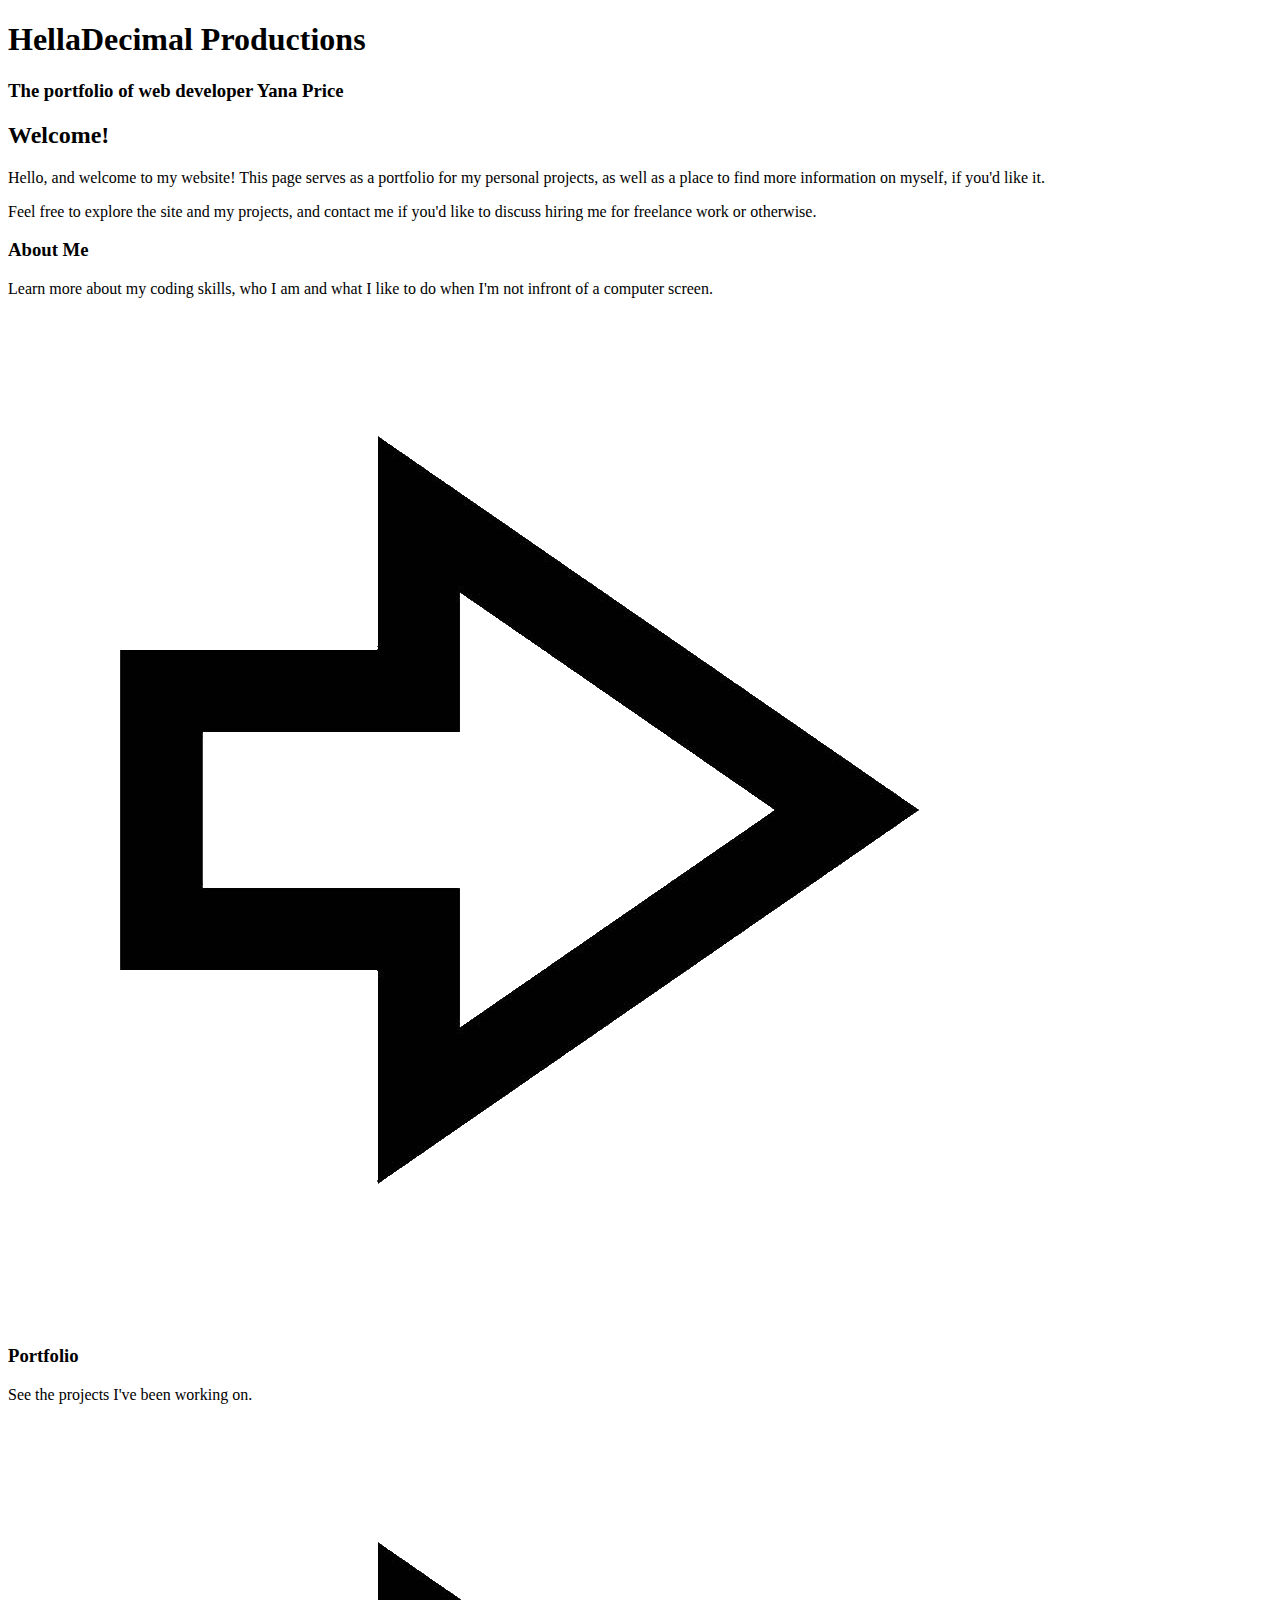
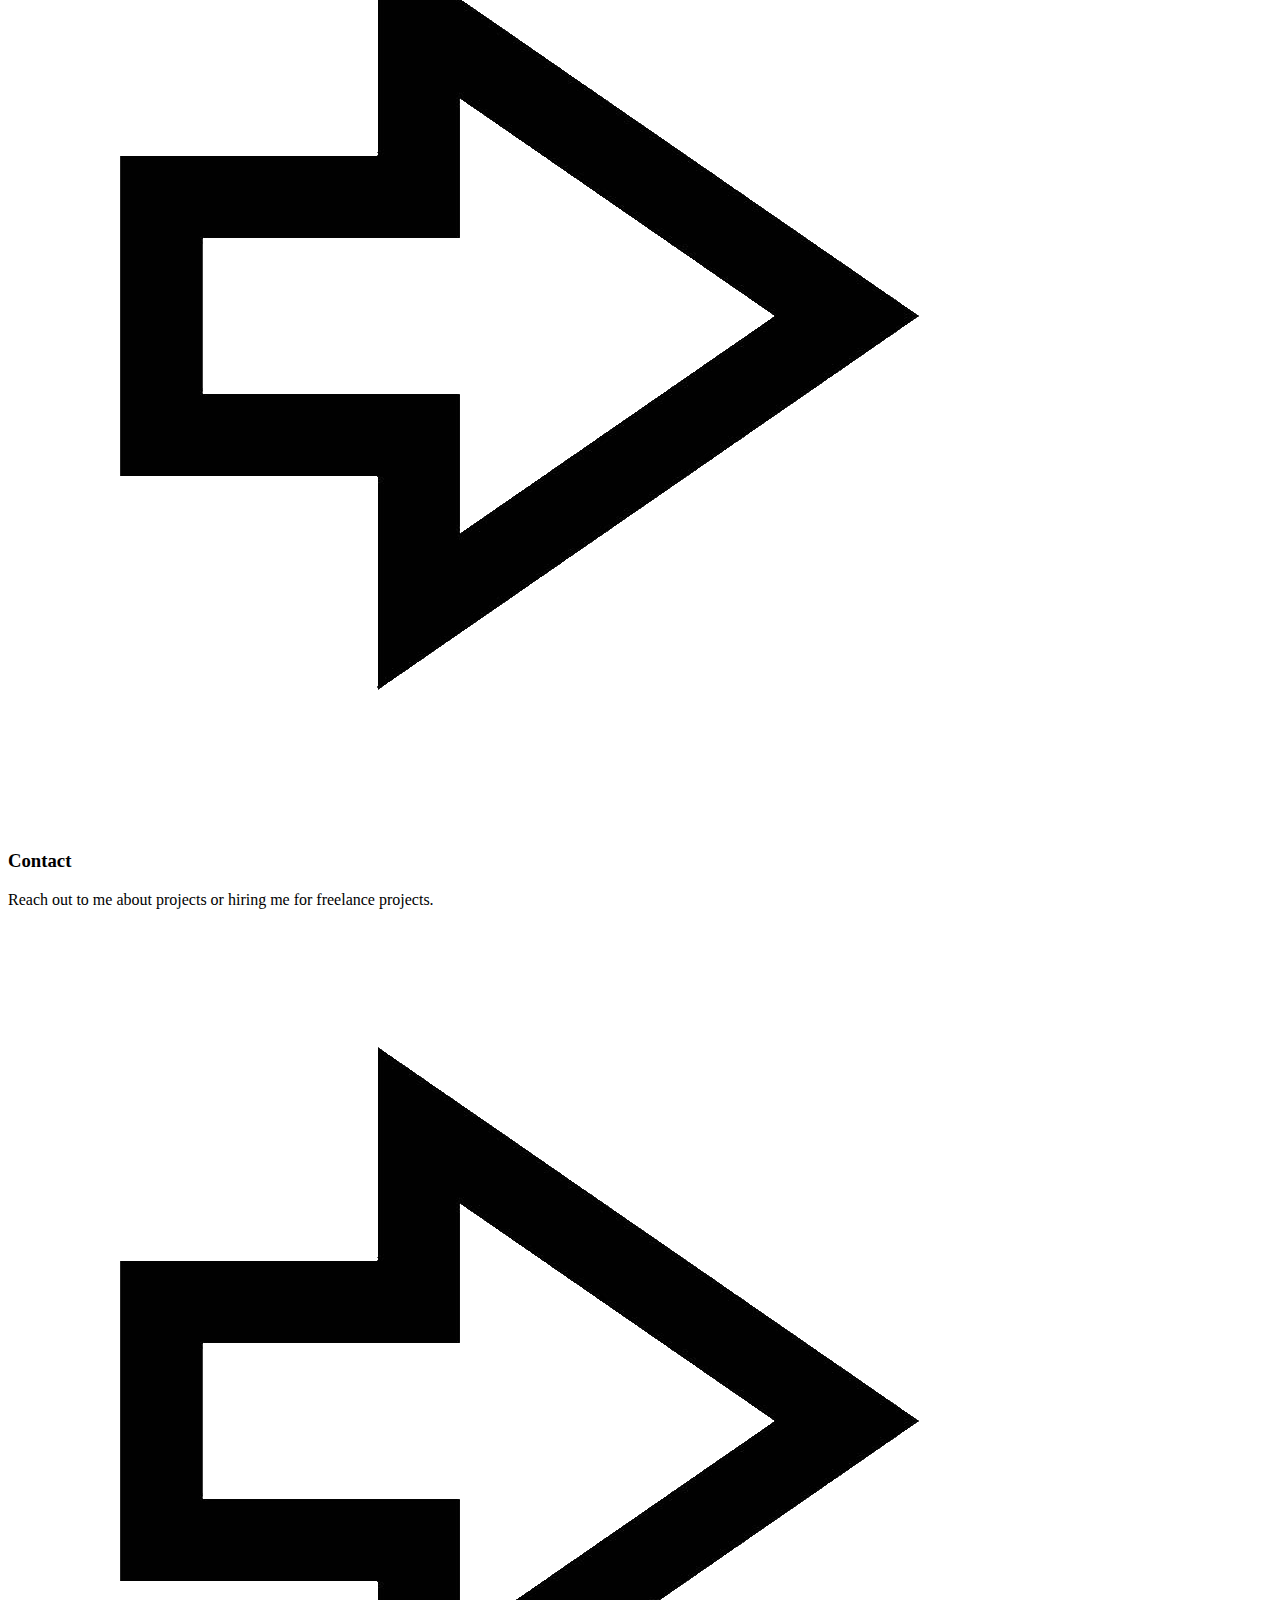
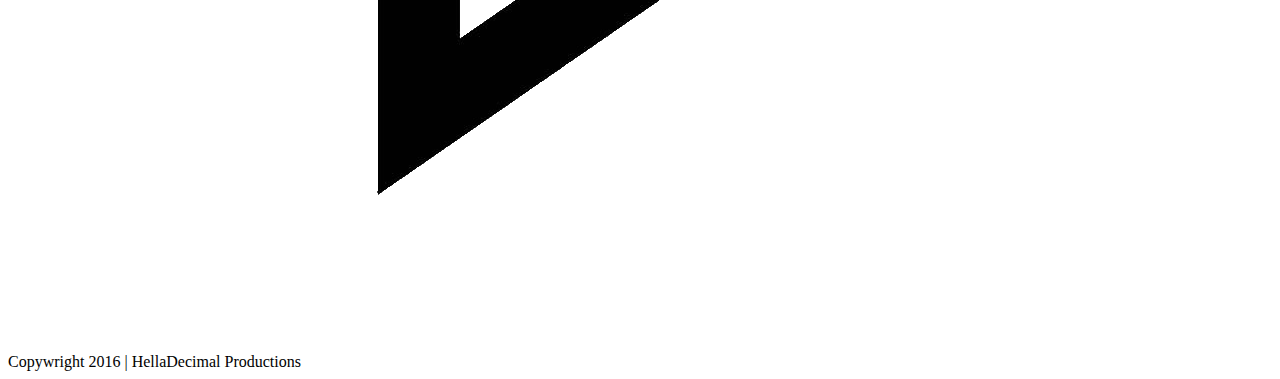
==== index.html @ 3bf46953 "update fonts and css style sheet" ====
<!DOCTYPE html>
<html>
	<head>
		<title> HellaDecimal | Yana Price: Web Developer</title>
		<link rel="stylesheet" type="text/css" href="style.css">
		<link href='https://fonts.googleapis.com/css?family=Titillium+Web:400,400italic|Russo+One' rel='stylesheet' type='text/css'>
	</head>
	<body>
		<header>
			<h1> HellaDecimal Productions</h1>
			<h3>The portfolio of web developer Yana Price</h3>
		</header>
		<h2>Welcome!</h2>
		<p>Hello, and welcome to my website! This page serves as a portfolio for my personal projects, as well as a place to find more information on myself, if you'd like it.</p>
		<p>Feel free to explore the site and my projects, and contact me if you'd like to discuss hiring me for freelance work or otherwise.</p>
		<h3> About Me</h3>
		<p>Learn more about my coding skills, who I am and what I like to do when I'm not infront of a computer screen. <img src="../pictures/arrow.gif"></p>
		<h3>Portfolio</h3>
		<p>See the projects I've been working on. <img src="../pictures/arrow.gif"></p>
		<h3>Contact</h3>
		<p>Reach out to me about projects or hiring me for freelance projects. <img src="../pictures/arrow.gif"></p> 
		<footer> Copywright 2016 | HellaDecimal Productions</footer>
	</body>
</html>
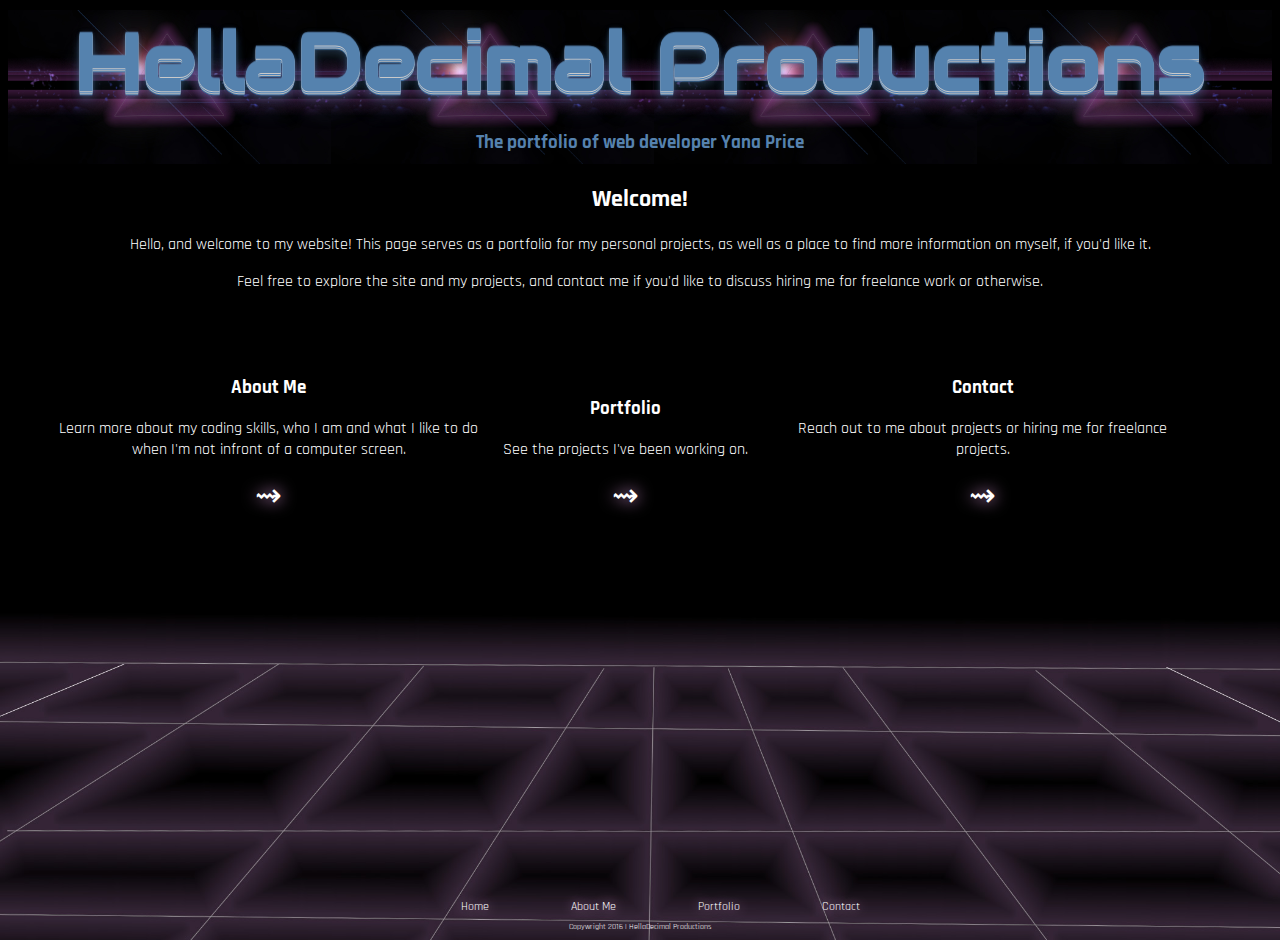
==== commit 4786f1d0: "added background image, fonts, pages, a picture of myself, dummy text, responsiveness, links, basica" ====
--- a/index.html
+++ b/index.html
@@ -3,22 +3,42 @@
 	<head>
 		<title> HellaDecimal | Yana Price: Web Developer</title>
 		<link rel="stylesheet" type="text/css" href="style.css">
-		<link href='https://fonts.googleapis.com/css?family=Titillium+Web:400,400italic|Russo+One' rel='stylesheet' type='text/css'>
+		<link href='https://fonts.googleapis.com/css?family=Audiowide|Rajdhani' rel='stylesheet' type='text/css'>
 	</head>
 	<body>
 		<header>
-			<h1> HellaDecimal Productions</h1>
-			<h3>The portfolio of web developer Yana Price</h3>
+			<a href="index.html"><h1> HellaDecimal Productions</h1></a>
+			<h3 id="sub-heading">The portfolio of web developer Yana Price</h3>
 		</header>
-		<h2>Welcome!</h2>
-		<p>Hello, and welcome to my website! This page serves as a portfolio for my personal projects, as well as a place to find more information on myself, if you'd like it.</p>
-		<p>Feel free to explore the site and my projects, and contact me if you'd like to discuss hiring me for freelance work or otherwise.</p>
-		<h3> About Me</h3>
-		<p>Learn more about my coding skills, who I am and what I like to do when I'm not infront of a computer screen. <img src="../pictures/arrow.gif"></p>
-		<h3>Portfolio</h3>
-		<p>See the projects I've been working on. <img src="../pictures/arrow.gif"></p>
-		<h3>Contact</h3>
-		<p>Reach out to me about projects or hiring me for freelance projects. <img src="../pictures/arrow.gif"></p> 
-		<footer> Copywright 2016 | HellaDecimal Productions</footer>
+		<div class="main">
+			<div id="introduction">
+					<h2>Welcome!</h2>
+						<p>Hello, and welcome to my website! This page serves as a portfolio for my personal projects, as well as a place to find more information on myself, if you'd like it.</p>
+						<p>Feel free to explore the site and my projects, and contact me if you'd like to discuss hiring me for freelance work or otherwise.</p>
+			</div>
+			<div id="about-me">
+				<h3>About Me</h3>
+					<p>Learn more about my coding skills, who I am and what I like to do when I'm not infront of a computer screen. </p>
+						<a href="aboutme.html"><div class="arrow">⇝ </div></a>
+			</div>
+			<div id="portfolio">
+				<h3>Portfolio</h3>
+					<p>See the projects I've been working on. </p>
+						<a href="portfolio.html"><div class="arrow">⇝ </div></a>
+			</div>
+			<div id="contact">
+				<h3>Contact</h3>
+					<p>Reach out to me about projects or hiring me for freelance projects. </p>
+						<a href="contact.html"> <div class="arrow">⇝ </div></a>
+			</div>
+			</div>
+		<footer> 
+			<ul>
+				<li><a href="index.html">Home</a></li>
+				<li><a href="aboutme.html">About Me</a></li>
+				<li><a href="portfolio.html">Portfolio</a></li>
+				<li><a href="contact.html">Contact</a></li>
+			</ul>
+			Copywright 2016 | HellaDecimal Productions</footer>
 	</body>
 </html>--- a/style.css
+++ b/style.css
@@ -0,0 +1,190 @@
+/* Basic Styling */
+
+/* Header */
+header {
+	background: url(header-image.jpg);
+	background-size: contain;
+	padding: 0;
+}
+h1 {
+	font-family: 'Audiowide', sans-serif;
+	font-size: 5em;
+	text-align: center;
+	margin: 10px 0; 
+	color: rgba(86, 130, 174, 0.70);
+	text-shadow: 0 1px 0 #5682ae, 
+               0 2px 0 #c9c9c9,
+               0 3px 0 #4c82b8,
+               0 4px 0 #b9b9b9,
+               0 5px 0 #4073a5,
+               0 6px 1px rgba(86, 130, 174, .1),
+               0 0 5px rgba(86, 130, 174, .1),
+               0 1px 3px rgba(86, 130, 174, .3),
+               0 3px 5px rgba(86, 130, 174,.2),
+               0 5px 10px rgba(86, 130, 174,.25),
+               0 10px 10px rgba(86, 130, 174,.2),
+               0 20px 20px rgba(86, 130, 174,.15);
+
+}
+#sub-heading {
+	font-family: 'Rajdhani', sans-serif;
+	text-align: center;
+	color: rgb(86, 130, 174);
+	padding-bottom: 10px;
+}
+
+/* Main Content*/
+body {
+	background: no-repeat url(background-image.jpg);
+	background-size: cover;
+
+}
+
+.main {
+	margin: auto;
+	color: white;
+}
+
+#introduction {
+	text-align: center;
+}
+
+h2, h3 {
+	font-family: 'Rajdhani', sans-serif;
+	font-weight: bolder;
+}
+p {
+	font-family: 'Rajdhani', sans-serif;
+}
+#about-me {
+	display: inline-block;
+	max-width: 33.333%;
+	margin: 50px 10px 10px 50px;
+	text-align: center;
+}
+#portfolio {
+	display: inline-block;
+	max-width: 33.333%;
+	margin: 50px 10px 10px 10px;
+	text-align: center;
+
+}
+#contact {
+	display: inline-block;
+	max-width: 33.333%;
+	margin: 50px 10px 10px 10px;
+	text-align: center;
+
+}
+/* About Me Page*/
+
+p {
+	font-family: 'Rajdhani', sans-serif;
+	color: white;
+	text-align: center;
+
+}
+#about-me-text {
+	padding: 30px;
+	margin: auto;
+	text-align: center;
+}
+#unicorn {
+	max-width: 200px;
+	max-height: 400px;
+	float: left;
+	border-radius: 100px;
+	margin: 10px;
+}
+
+/* Arrow Links*/
+.arrow {
+	font-size: 2em;
+	display: block;
+	margin: auto;
+}
+a {
+	text-decoration: none;
+	text-shadow: 0 0 1em #ffb3ff;
+	color: white;
+}
+
+/* Footer */
+
+footer {
+	font-family: 'Rajdhani', sans-serif;
+	font-size: .5em;
+	text-align: center;
+	margin-top: 375px;
+	color: white;
+}
+
+li {
+	text-decoration: none;
+	font-size: 1.5em;
+	display: inline;
+	margin: 40px;
+
+}
+
+/* Media Queries */
+@media (max-width: 600px) {
+	
+	body {
+		background: black;
+	}
+	
+	h1{
+		font-size: 3em;
+	}
+
+	h2, h3 {
+		font-size: 16px;
+		font-weight: bold;
+		text-shadow: 0 0 0.3em #ffccff;
+	}
+
+	p {
+		font-size: 12px;
+	}
+
+	#about-me {
+		display: block;
+		margin: auto;
+	}
+	
+	#portfolio {
+		display: block;
+		margin: auto;
+	}
+	
+	#contact {
+		display: block;
+		margin: auto;
+	}
+
+}
+
+@media (max-width: 900px) {
+
+	#about-me {
+		display: block;
+		margin: auto;
+		padding-top: 20px;
+	}
+	
+	#portfolio {
+		display: block;
+		margin: auto;
+	}
+	
+	#contact {
+		display: block;
+		margin: auto;
+	}
+
+	footer {
+		margin-top: 100px;
+	}
+
+}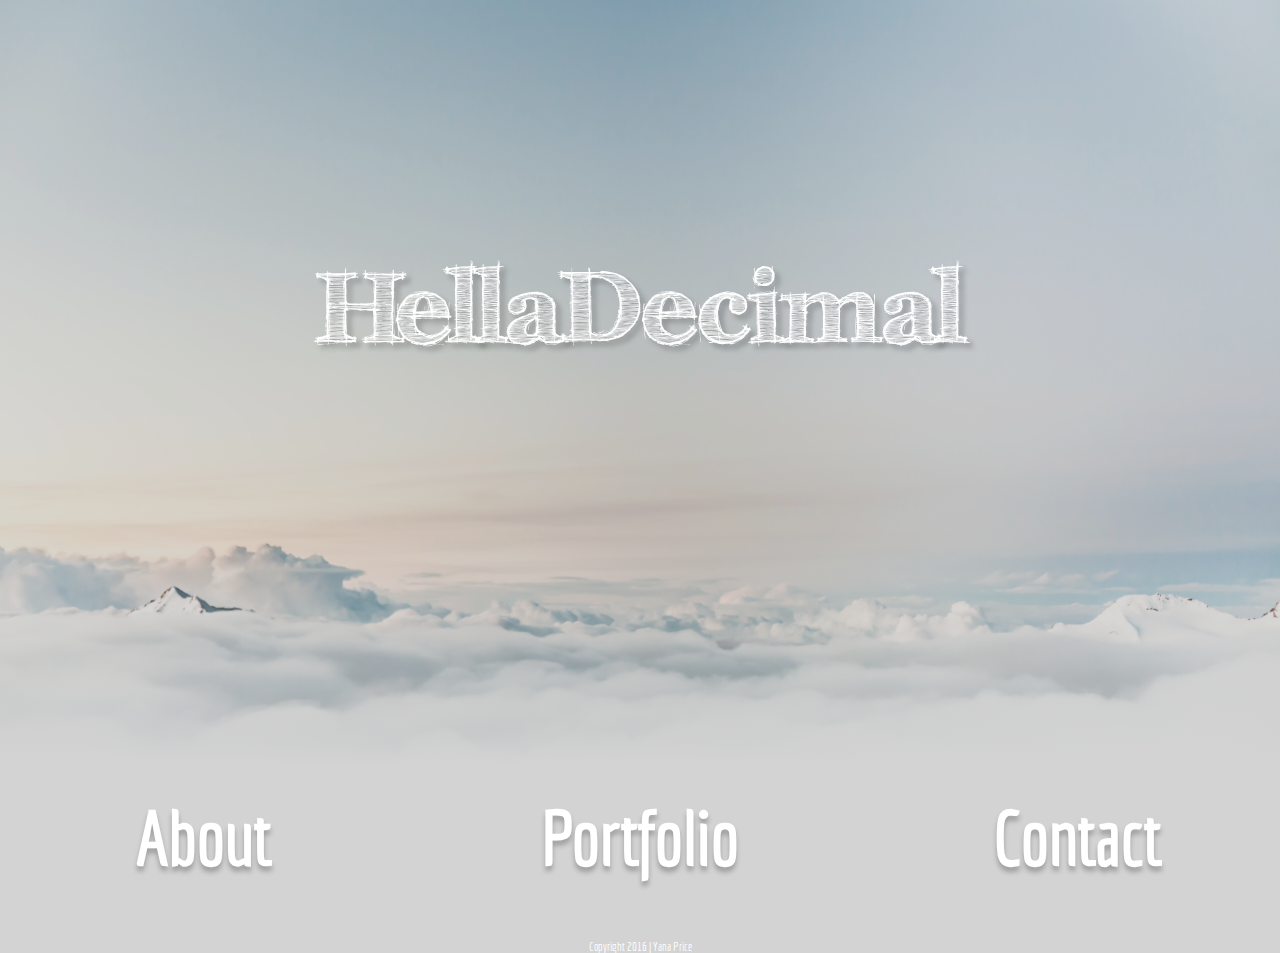
==== commit f7cae20b: "complete change of everything" ====
--- a/index.html
+++ b/index.html
@@ -1,44 +1,59 @@
 <!DOCTYPE html>
 <html>
 	<head>
-		<title> HellaDecimal | Yana Price: Web Developer</title>
+		<meta charset="utf-8">
+   		<meta http-equiv="X-UA-Compatible" content="IE=edge">
+    	<meta name="viewport" content="width=device-width, initial-scale=1">
+		<title> HellaDecimal</title>
 		<link rel="stylesheet" type="text/css" href="style.css">
-		<link href='https://fonts.googleapis.com/css?family=Audiowide|Rajdhani' rel='stylesheet' type='text/css'>
+    	<link href="css/bootstrap.css" rel="stylesheet">
 	</head>
 	<body>
 		<header>
-			<a href="index.html"><h1> HellaDecimal Productions</h1></a>
-			<h3 id="sub-heading">The portfolio of web developer Yana Price</h3>
+			<h1 id="name"> HellaDecimal</h1>
+			<p> </p>
 		</header>
-		<div class="main">
-			<div id="introduction">
-					<h2>Welcome!</h2>
-						<p>Hello, and welcome to my website! This page serves as a portfolio for my personal projects, as well as a place to find more information on myself, if you'd like it.</p>
-						<p>Feel free to explore the site and my projects, and contact me if you'd like to discuss hiring me for freelance work or otherwise.</p>
+		<div class="row">
+			<div class="col-lg-4">
+				<h3 id="about"> About</h3>
+				<img src="blueme.jpeg" class="paragraph1 me">
+				<p class="paragraph1">
+					Hello! My name is Yana, and I'm a 25 year old native Berkely-ite. I've lived in the Bay Area for my entire life, except for a brief stay in Pennsylvania and England for college, where I studied psychology. After college, I took up writing as a hobby, as well as sewing and cooking. I really fell in love with writing and, considering that linguistics was my first idea for a college major, it really was nice to experiment with language on my own.
+
+					<p class="paragraph1">With that in mind, and with a desire to improve the world around me both online and in the physical sense, I decided to dive head first into learning to code. I've made a few websites, and taught myself Ruby, JavaScript, Rails, JQuery, HTML and CSS. Armed with this knowledge, I'm more than ready to work. </p>
+				</p>
 			</div>
-			<div id="about-me">
-				<h3>About Me</h3>
-					<p>Learn more about my coding skills, who I am and what I like to do when I'm not infront of a computer screen. </p>
-						<a href="aboutme.html"><div class="arrow">⇝ </div></a>
+			<div class="col-lg-4">
+				<h3 id="portfolio"> Portfolio</h3>
+				<div class="paragraph2">
+					<a href="firstiteration.png">
+						<img src="firstiteration.png">
+					</a>
+					<a href="wordpresspage.png">
+						<img src="wordpresspage.png">
+					</a>
+					<a href="treehousepage.png">
+						<img src="treehousepage.png">
+					</a>
+					<a href="firstwebpage.png">
+						<img src="firstwebpage.png">
+					</a>
+					<p>
+					A few of the projects I've made. Click the picture for a bigger view.
+				</p></div>
 			</div>
-			<div id="portfolio">
-				<h3>Portfolio</h3>
-					<p>See the projects I've been working on. </p>
-						<a href="portfolio.html"><div class="arrow">⇝ </div></a>
+			<div class="col-lg-4">
+				<h3 id="contact"> Contact</h3>
+				<p class="paragraph3">
+					Email me at <a href="mailto:avionus@gmail.com">avionus@gmail.com</a>.
+					Check out my <a href="github.com/avionus">Github</a>, or hit me up on <a href="linkedin.com/in/yanaprice">LinkedIn</a>.
+				</p>
 			</div>
-			<div id="contact">
-				<h3>Contact</h3>
-					<p>Reach out to me about projects or hiring me for freelance projects. </p>
-						<a href="contact.html"> <div class="arrow">⇝ </div></a>
-			</div>
-			</div>
-		<footer> 
-			<ul>
-				<li><a href="index.html">Home</a></li>
-				<li><a href="aboutme.html">About Me</a></li>
-				<li><a href="portfolio.html">Portfolio</a></li>
-				<li><a href="contact.html">Contact</a></li>
-			</ul>
-			Copywright 2016 | HellaDecimal Productions</footer>
+		</div>
+		<footer>
+			Copyright 2016 | Yana Price
+		</footer>
+		<script src="http://code.jquery.com/jquery-1.11.0.min.js" type="text/javascript" charset="utf-8"></script>
+	<script src="logic.js" type="text/javascript" charset="utf-8"></script>
 	</body>
 </html>--- a/style.css
+++ b/style.css
@@ -1,190 +1,104 @@
-/* Basic Styling */
-
+@font-face {
+	font-family: 'Tusj';
+	src: url('FFF_Tusj.ttf');
+}
+@font-face {
+	font-family: 'Economica';
+	src: url('Economica-Regular-OTF.otf');
+}
 /* Header */
+body {
+	padding: 0;
+	border: 0;
+	margin: 0;
+	background: lightgrey;
+}
 header {
-	background: url(header-image.jpg);
-	background-size: contain;
-	padding: 0;
+	background: linear-gradient(rgba(0, 0, 0, .15) 70%, lightgrey 100%), url(heroimage.jpeg);
+	background-size: cover;
+	background-repeat: no-repeat;
+	background-position: center;
+	background-attachment: scroll;
+	text-align: center;
+	margin: 0;
 }
 h1 {
-	font-family: 'Audiowide', sans-serif;
-	font-size: 5em;
-	text-align: center;
-	margin: 10px 0; 
-	color: rgba(86, 130, 174, 0.70);
-	text-shadow: 0 1px 0 #5682ae, 
-               0 2px 0 #c9c9c9,
-               0 3px 0 #4c82b8,
-               0 4px 0 #b9b9b9,
-               0 5px 0 #4073a5,
-               0 6px 1px rgba(86, 130, 174, .1),
-               0 0 5px rgba(86, 130, 174, .1),
-               0 1px 3px rgba(86, 130, 174, .3),
-               0 3px 5px rgba(86, 130, 174,.2),
-               0 5px 10px rgba(86, 130, 174,.25),
-               0 10px 10px rgba(86, 130, 174,.2),
-               0 20px 20px rgba(86, 130, 174,.15);
+	font-family: 'Tusj', helvetica;
+	color: white;
+	font-size: 100px;
+	padding: 250px 100px 400px 100px;
+	margin: 0;
+	text-shadow: 5px 5px 5px rgba(0, 0, 0, .25);
 
 }
-#sub-heading {
-	font-family: 'Rajdhani', sans-serif;
+/* Main Content */
+
+p {
+	color: white;
+	font-family: 'Economica', arial;
+	font-size: 20px;
+	padding-left: 10px;
+	padding-right: 10px;
+}
+h3 {
 	text-align: center;
-	color: rgb(86, 130, 174);
-	padding-bottom: 10px;
+	color: white;
+	/*display: inline-block;
+	padding: 0 100px;*/
+	text-shadow: 0 5px 5px rgba(0, 0, 0, .25);
+	font-size: 75px;
+	font-family: 'Economica', helvetica;
+}
+/* Footer */
+footer {
+	color: white;
+	text-align: center;
+	font-family: 'Economica';
+	margin-top: 50px;
+	font-size: 12px;
 }
 
-/* Main Content*/
-body {
-	background: no-repeat url(background-image.jpg);
-	background-size: cover;
-
+img {
+	display: block;
+	max-height: 150px;
+	max-width: 150px;
+	margin: 0 30% 15px 30%;
 }
 
-.main {
-	margin: auto;
-	color: white;
+.me {
+	max-height: 150px;
+	max-width: 150px;
+	border: 5px solid white;
+	border-radius: 100px;
+	margin-bottom: 15px;
+	margin-left: 30%;
 }
 
-#introduction {
+
+.paragraph1, .paragraph2, .paragraph3 {
+	display: none;
 	text-align: center;
 }
 
-h2, h3 {
-	font-family: 'Rajdhani', sans-serif;
-	font-weight: bolder;
-}
-p {
-	font-family: 'Rajdhani', sans-serif;
-}
-#about-me {
-	display: inline-block;
-	max-width: 33.333%;
-	margin: 50px 10px 10px 50px;
-	text-align: center;
-}
-#portfolio {
-	display: inline-block;
-	max-width: 33.333%;
-	margin: 50px 10px 10px 10px;
-	text-align: center;
+/* Media Queries */
 
-}
-#contact {
-	display: inline-block;
-	max-width: 33.333%;
-	margin: 50px 10px 10px 10px;
-	text-align: center;
 
-}
-/* About Me Page*/
-
-p {
-	font-family: 'Rajdhani', sans-serif;
-	color: white;
-	text-align: center;
-
-}
-#about-me-text {
-	padding: 30px;
-	margin: auto;
-	text-align: center;
-}
-#unicorn {
-	max-width: 200px;
-	max-height: 400px;
-	float: left;
-	border-radius: 100px;
-	margin: 10px;
+@media (max-width: 600px) {
+	header {
+		margin: auto;
+	}
+	h1 {
+		font-size: 40px;
+	}
+	h3 {
+		font-size: 30px;
+	}
+	p {
+		font-size: 15px;
+	}
+	footer {
+		font-size: 9px;
+	}
 }
 
-/* Arrow Links*/
-.arrow {
-	font-size: 2em;
-	display: block;
-	margin: auto;
-}
-a {
-	text-decoration: none;
-	text-shadow: 0 0 1em #ffb3ff;
-	color: white;
-}
 
-/* Footer */
-
-footer {
-	font-family: 'Rajdhani', sans-serif;
-	font-size: .5em;
-	text-align: center;
-	margin-top: 375px;
-	color: white;
-}
-
-li {
-	text-decoration: none;
-	font-size: 1.5em;
-	display: inline;
-	margin: 40px;
-
-}
-
-/* Media Queries */
-@media (max-width: 600px) {
-	
-	body {
-		background: black;
-	}
-	
-	h1{
-		font-size: 3em;
-	}
-
-	h2, h3 {
-		font-size: 16px;
-		font-weight: bold;
-		text-shadow: 0 0 0.3em #ffccff;
-	}
-
-	p {
-		font-size: 12px;
-	}
-
-	#about-me {
-		display: block;
-		margin: auto;
-	}
-	
-	#portfolio {
-		display: block;
-		margin: auto;
-	}
-	
-	#contact {
-		display: block;
-		margin: auto;
-	}
-
-}
-
-@media (max-width: 900px) {
-
-	#about-me {
-		display: block;
-		margin: auto;
-		padding-top: 20px;
-	}
-	
-	#portfolio {
-		display: block;
-		margin: auto;
-	}
-	
-	#contact {
-		display: block;
-		margin: auto;
-	}
-
-	footer {
-		margin-top: 100px;
-	}
-
-}